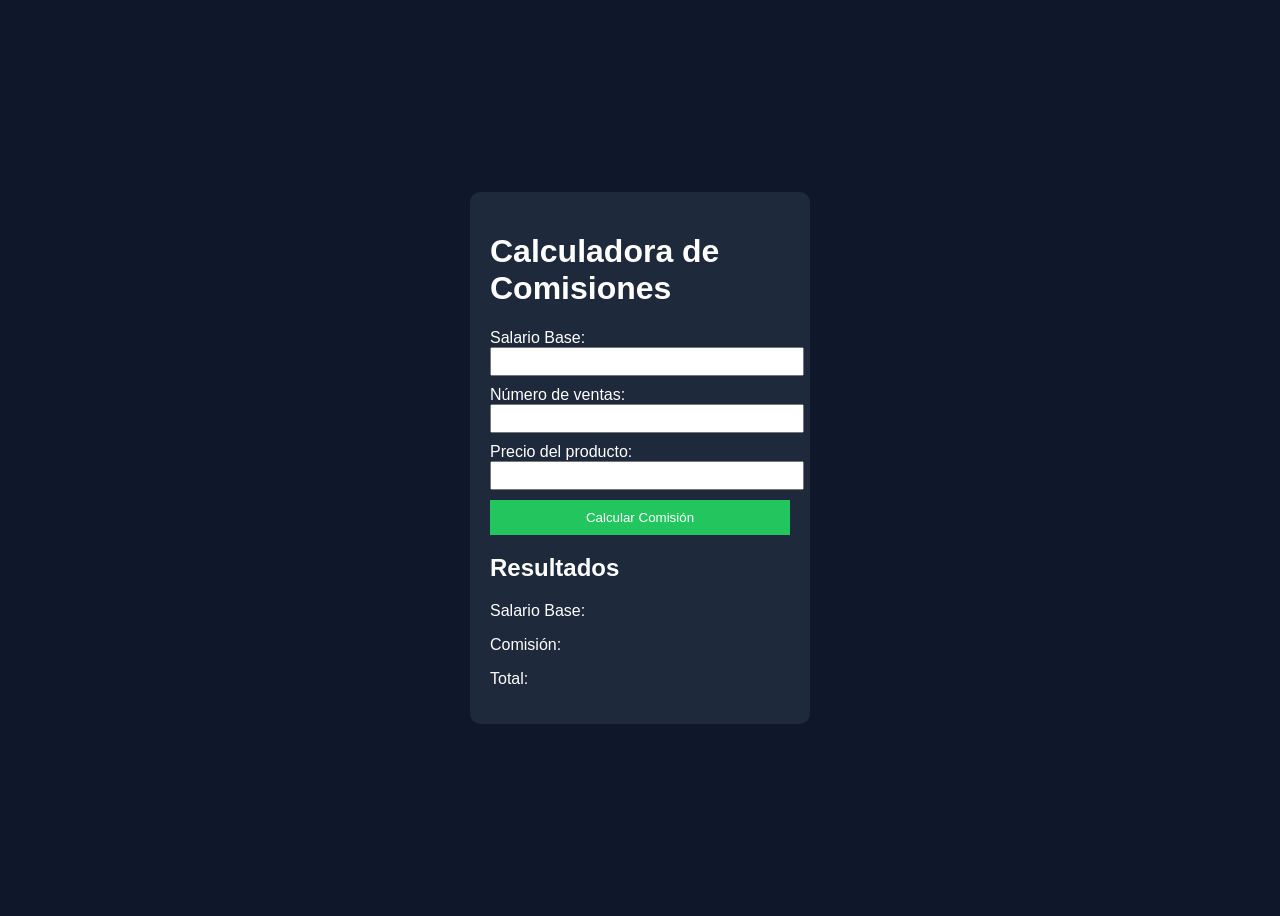
==== ventas.html @ 1924174a "Primer commit" ====
<!DOCTYPE html>
<html lang="es">
<head>
    <meta charset="UTF-8">
    <title>Calculadora de Comisiones</title>
    <link rel="stylesheet" href="ventas.css">
    <script src="ventas.js"></script>
</head>
<body>

    <div class="contenedor">
        <h1>Calculadora de Comisiones</h1>

        <label>Salario Base:</label>
        <input type="text" id="txtSueldoBase">

        <label>Número de ventas:</label>
        <input type="text" id="txtVentas">

        <label>Precio del producto:</label>
        <input type="text" id="txtPrecio">

        <button>Calcular Comisión</button>

        <h2>Resultados</h2>
        <p>Salario Base: <span id="spSueldoBase"></span></p>
        <p>Comisión: <span id="spComision"></span></p>
        <p>Total: <span id="spTotal"></span></p>
    </div>

    
</body>
</html>
---- ventas.css ----
body {
    font-family: Arial;
    background-color: #0f172a;
    color: white;
    display: flex;
    justify-content: center;
    align-items: center;
    height: 100vh;
}

.contenedor {
    background-color: #1e293b;
    padding: 20px;
    border-radius: 10px;
    width: 300px;
}

input {
    width: 100%;
    margin-bottom: 10px;
    padding: 5px;
}

button {
    width: 100%;
    padding: 10px;
    background-color: #22c55e;
    border: none;
    color: white;
    cursor: pointer;
}

button:hover {
    background-color: #16a34a;
}
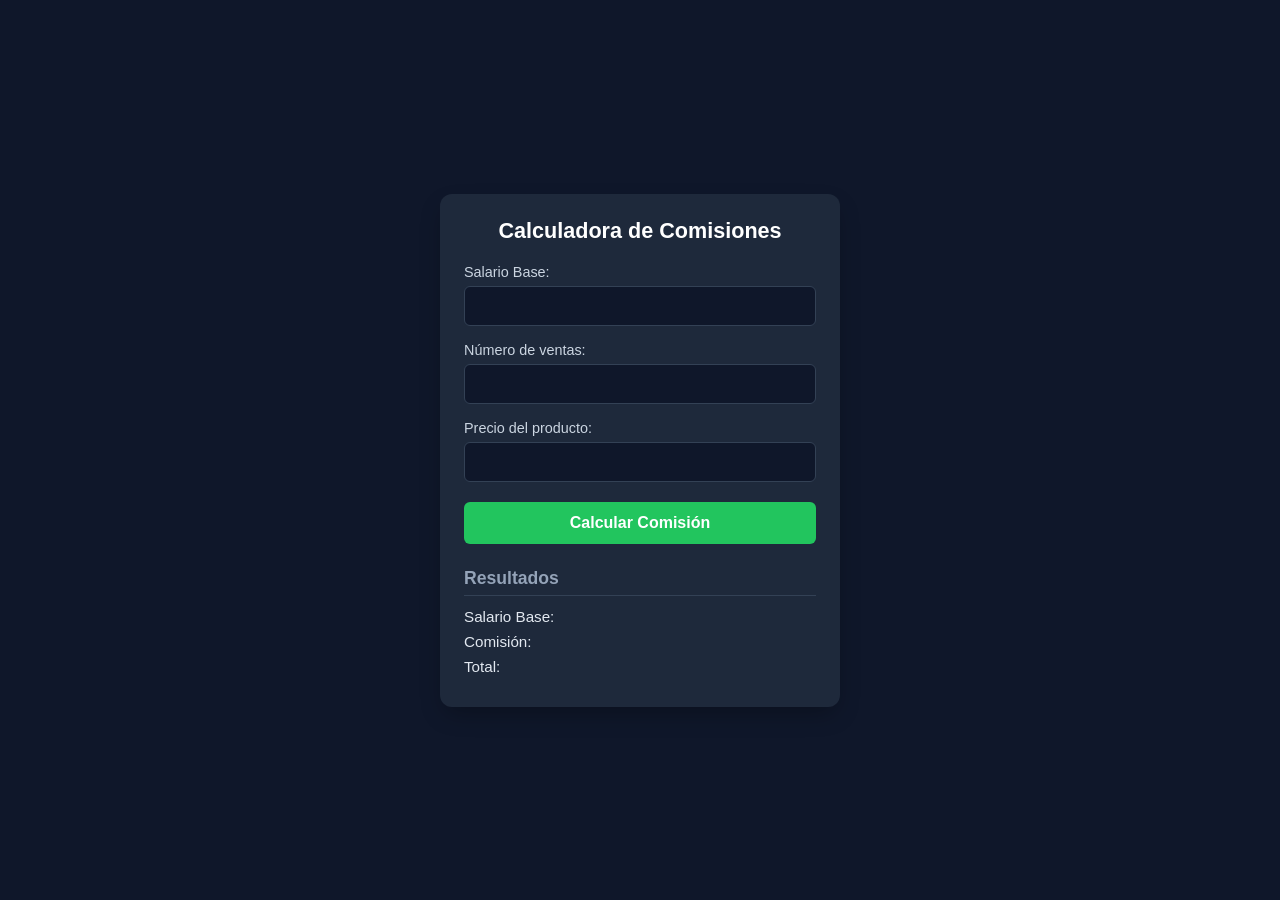
==== commit 4d298317: "Funcion utilitarios, limpieza de código ventas.js y mejora visual responsive" ====
--- a/ventas.html
+++ b/ventas.html
@@ -2,25 +2,27 @@
 <html lang="es">
 <head>
     <meta charset="UTF-8">
+    <meta name="viewport" content="width=device-width, initial-scale=1.0">
     <title>Calculadora de Comisiones</title>
     <link rel="stylesheet" href="ventas.css">
     <script src="ventas.js"></script>
+    <script src="utilitarios.js"></script>
 </head>
 <body>
 
     <div class="contenedor">
         <h1>Calculadora de Comisiones</h1>
 
-        <label>Salario Base:</label>
+        <label for="txtSueldoBase">Salario Base:</label>
         <input type="text" id="txtSueldoBase">
 
-        <label>Número de ventas:</label>
+        <label for="txtVentas">Número de ventas:</label>
         <input type="text" id="txtVentas">
 
-        <label>Precio del producto:</label>
+        <label for="txtPrecio">Precio del producto:</label>
         <input type="text" id="txtPrecio">
 
-        <button>Calcular Comisión</button>
+        <button onclick="calcular()">Calcular Comisión</button>
 
         <h2>Resultados</h2>
         <p>Salario Base: <span id="spSueldoBase"></span></p>
@@ -28,6 +30,5 @@
         <p>Total: <span id="spTotal"></span></p>
     </div>
 
-    
 </body>
 </html>
--- a/ventas.css
+++ b/ventas.css
@@ -1,35 +1,108 @@
+/* Reseteo general y modelo de caja */
+* {
+    box-sizing: border-box;
+    margin: 0;
+    padding: 0;
+}
+
 body {
-    font-family: Arial;
+    font-family: Arial, sans-serif;
     background-color: #0f172a;
-    color: white;
+    color: #f8fafc;
     display: flex;
     justify-content: center;
     align-items: center;
-    height: 100vh;
+    min-height: 100vh;
+    padding: 16px;
 }
 
+/* Contenedor principal responsivo */
 .contenedor {
     background-color: #1e293b;
-    padding: 20px;
-    border-radius: 10px;
-    width: 300px;
+    padding: 24px;
+    border-radius: 12px;
+    width: 100%;
+    max-width: 400px;
+    box-shadow: 0 10px 25px -5px rgba(0, 0, 0, 0.3);
 }
 
-input {
-    width: 100%;
-    margin-bottom: 10px;
-    padding: 5px;
+/* Tipografía de títulos */
+h1 {
+    font-size: 1.35rem;
+    margin-bottom: 20px;
+    text-align: center;
+    color: #ffffff;
 }
 
+h2 {
+    font-size: 1.1rem;
+    margin-top: 24px;
+    margin-bottom: 12px;
+    border-bottom: 1px solid #334155;
+    padding-bottom: 6px;
+    color: #94a3b8;
+}
+
+/* Etiquetas de formulario */
+label {
+    display: block;
+    margin-bottom: 6px;
+    font-size: 0.9rem;
+    color: #cbd5e1;
+}
+
+/* Campos de entrada adaptados para móviles */
+input[type="text"] {
+    width: 100%;
+    margin-bottom: 16px;
+    padding: 10px 12px;
+    background-color: #0f172a;
+    border: 1px solid #334155;
+    border-radius: 6px;
+    color: white;
+    font-size: 1rem;
+    outline: none;
+    transition: border-color 0.2s ease, box-shadow 0.2s ease;
+}
+
+input[type="text"]:focus {
+    border-color: #22c55e;
+    box-shadow: 0 0 0 3px rgba(34, 197, 94, 0.15);
+}
+
+/* Botón interactivo mejorado */
 button {
     width: 100%;
-    padding: 10px;
+    padding: 12px;
     background-color: #22c55e;
     border: none;
+    border-radius: 6px;
     color: white;
+    font-size: 1rem;
+    font-weight: bold;
     cursor: pointer;
+    transition: background-color 0.2s ease, transform 0.1s ease;
+    margin-top: 4px;
 }
 
 button:hover {
     background-color: #16a34a;
+}
+
+button:active {
+    transform: scale(0.98);
+}
+
+/* Estilos de resultados */
+p {
+    margin-bottom: 8px;
+    font-size: 0.95rem;
+    color: #e2e8f0;
+    display: flex;
+    justify-content: space-between;
+}
+
+p span {
+    font-weight: bold;
+    color: #22c55e;
 }
